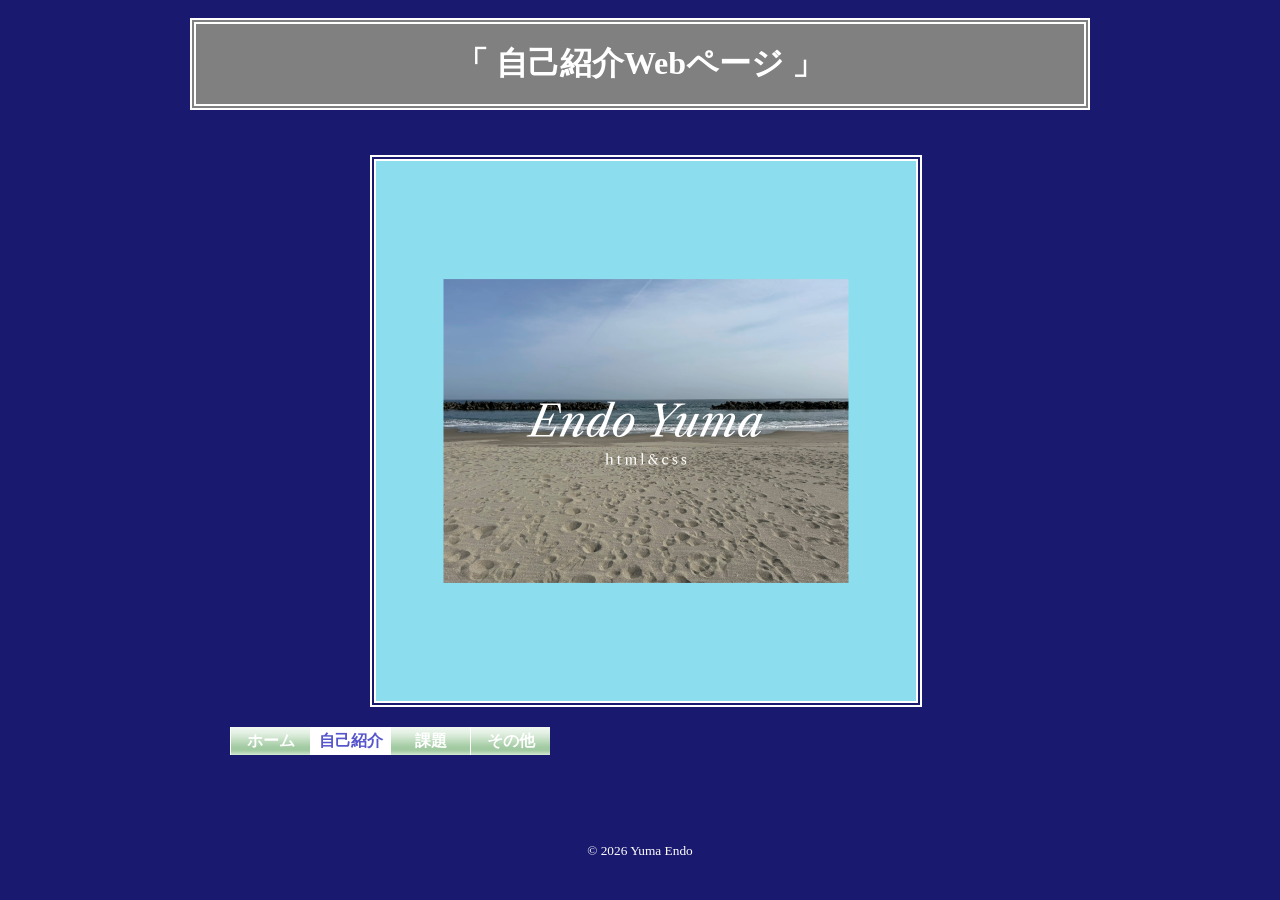
==== index.html @ 030862af "Add files via upload" ====
<!DOCTYPE html>
<html lang="ja">
<head>
<meta charset="UTF-8">
<title>ホーム</title>
<link rel="stylesheet" href="./default.css">
</head>

<body>
<div id="page">

<header>
  <!-- Webページタイトル -->
  <h1 id="title_id">「 自己紹介Webページ 」</h1>
  <!-- Adobe Expressと自身の保有していた写真で作成 -->
  <img id="logo" src="title.png" alt="ロゴ画像">
  <nav>
    <ul>
      <!-- Webページの項目選択欄 -->
      <li><a href="index.html">ホーム</a></li>
      <li id="current"><a href="jiko.html">自己紹介</a></li>
      <li><a href="kadai.html">課題</a></li>
      <li><a href="sonota.html">その他</a></li>
    </ul>
  </nav>
</header>

<footer>
  <!-- コピーライト -->
  <p id="copyright">
    <small>&copy; 2026 Yuma Endo</small>
  </p>
</footer>
</div>
</body>
</html>
---- default.css ----
/* Web全体の背景色,文字色の指示 */
body {
    background-color: #191970;
    color: #ffffff;
}

/* Webタイトルの背景色,文字の位置,内部と外部の余白,枠線の指示 */
#title_id {
    background-color: #808080;
    text-align: center;
    margin: 2% 0% 5% 0%;
    padding: 2% 0% 2% 0%;
    border: 6px double #ffffff;
}

/* Webロゴの外部の余白,幅,枠線の指示 */
#logo {
    margin-left: 20%;
    width: 60%;
    border: 6px double #ffffff;
}

/* Webのsection全体の枠線,幅の指示 */
#main {
    border: 2px solid #ffffff;
    /*以下二行をスライドにて作成*/
    float: left;
    width: 900px;
}
/* Webのsection h3の文字形式,下線の指示 */
#main h3 {
    font-style: italic;
    text-decoration: underline;
}
/* Webのsection h3の文字の大きさ,下線の指示 */
#main p {
    font-size: 14px;
    padding: 0px 2.5% 0px 1%;
}

/* Webのmenu_clsの内部の余白,枠線の指示 */
.menu_cls {
    padding-left: 1.5%;
    border: 2px solid #ffffff;
}

/* Webのフッターの文字の位置,内部の余白の指示 */
footer {
    text-align: center;
    padding-top: 60px;
    /*以下一行をスライドにて作成*/
    clear: both;
}

/*第二回講義にて追加したhover処理*/
/* Webタイトルの背景色指示 */
#title_id:hover {
    background-color: #000000;
}
/* Webロゴの外部の余白,幅の指示 */
#logo:hover {
    margin-left: 15%;
    width: 70%;
}
/* Webのmenu_clsの文字色,背景色の指示 */
.menu_cls:hover {
    color: #ffa500;
    background-color: #000000;
}
/* Webのintroduction_1~5の文字の大きさの指示 */
#introduction_1:hover {
    font-size: 18px;
}
#introduction_2:hover {
    font-size: 18px;
}
#introduction_3:hover {
    font-size: 18px;
}
#introduction_4:hover {
    font-size: 18px;
}
#introduction_5:hover {
    font-size: 18px;
}

/*以下の内容はスライドを基に作成*/
nav li {
    display: block;
    width: 80px;
    float: left;
    /*以下一行を自身で追加*/
    margin-bottom: 10px;
}
nav a {
    color: #fff;
    background: url(green1.png) repeat-x bottom;
    font-weight: bold;
    display: block;
    line-height: 1.0;
    padding: 6px 0;
    border-left: 1px solid #fff;
    text-align: center;
    text-decoration: none;
}
nav a:hover {
    background: url(red1.png) repeat-x bottom;
}
nav #current a {
    color: #55c;
    background: #fff;
}
#page {
    margin: 0 auto;
    width: 900px;
}
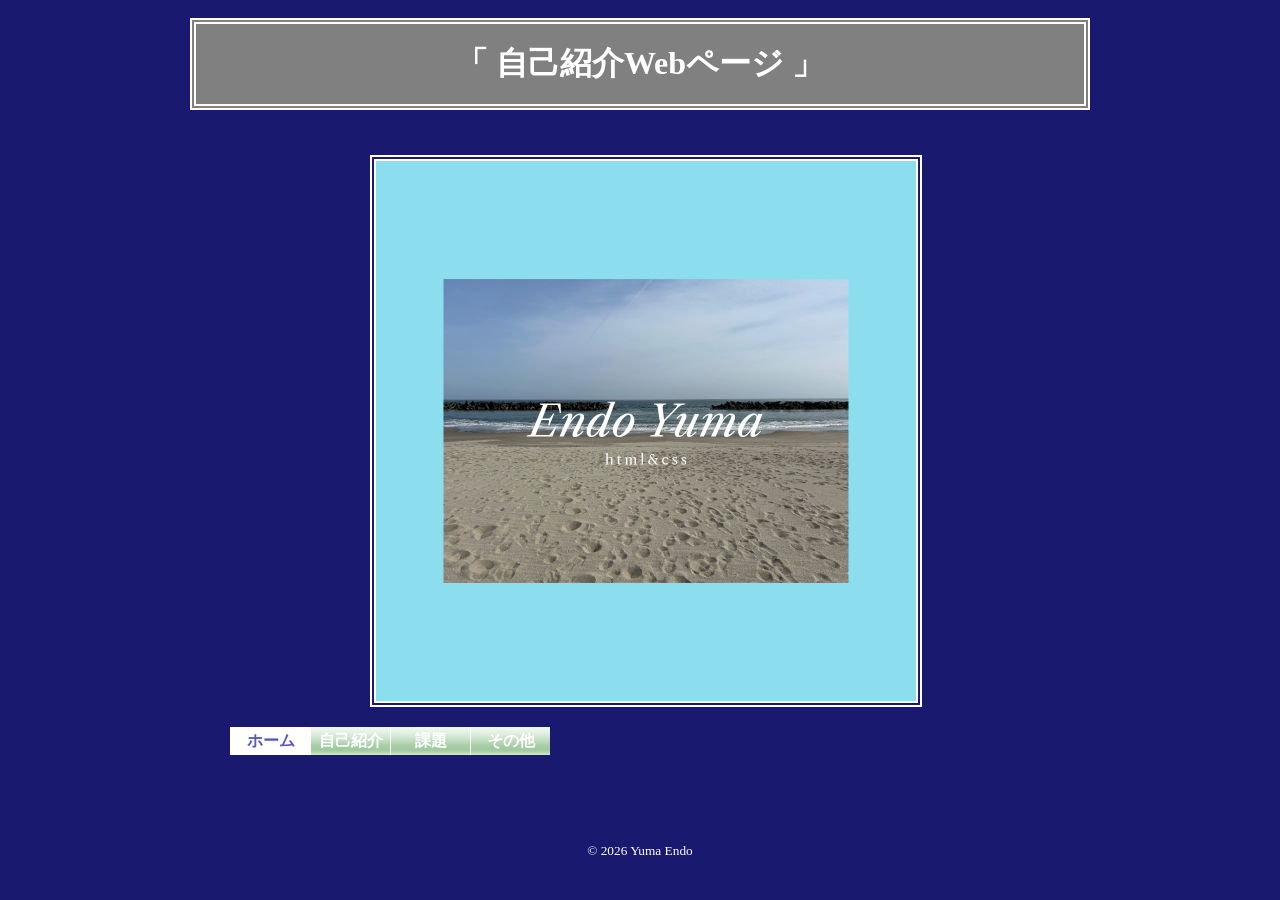
==== commit 560a5f72: "Add files via upload" ====
--- a/index.html
+++ b/index.html
@@ -17,8 +17,8 @@
   <nav>
     <ul>
       <!-- Webページの項目選択欄 -->
-      <li><a href="index.html">ホーム</a></li>
-      <li id="current"><a href="jiko.html">自己紹介</a></li>
+      <li id="current"><a href="index.html">ホーム</a></li>
+      <li><a href="jiko.html">自己紹介</a></li>
       <li><a href="kadai.html">課題</a></li>
       <li><a href="sonota.html">その他</a></li>
     </ul>
